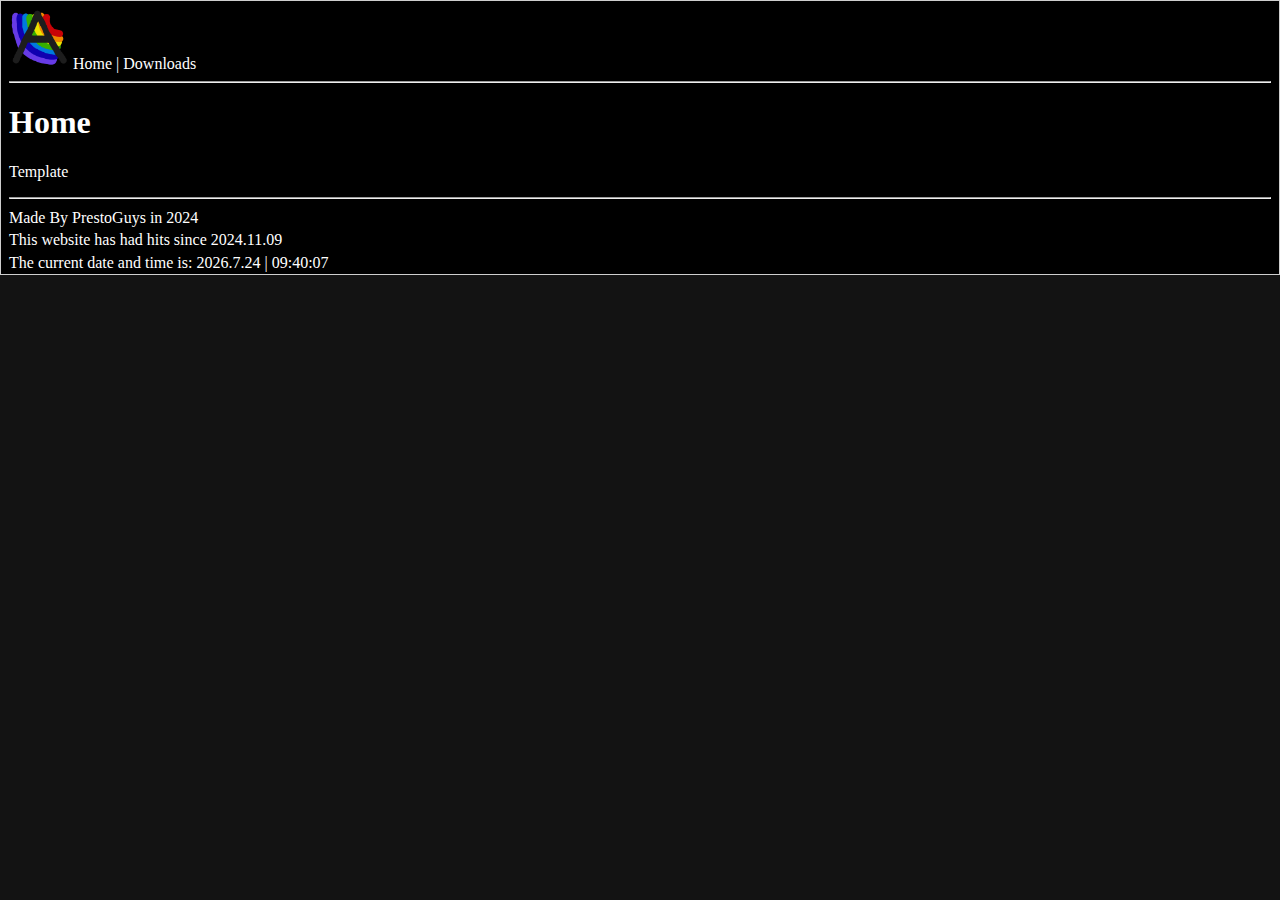
==== index.html @ 7a1ac38c "Made Entire Site" ====
<!DOCTYPE html>
<html lang="en">

<head>
    <title>Home - Awesome Editor</title>
    <meta name="description" content=""/>

    <link rel="icon" href="./img/icon.png"/>
    <link rel="stylesheet" type="text/css" href="./css/styles.css"/>

    <meta charset="UTF-8"/>
    <meta name="viewport" content="width=device-width,initial-scale=1"/>
</head>
<body>
    <div class="centerdiv">
        <div class="titlebar">
            <a href="./index.html"><img src="./img/icon.png" width="60px" height="60px" alt="Awesome Editor Logo"></a>
            <a href="./index.html">Home</a> | <a href="./downloads.html">Downloads</a>
        </div>
        <hr>

        <h1>Home</h1>
        <p>Template</p>

        <hr>
        <div class="end">
            <p>Made By PrestoGuys in 2024</p>
            <p>This website has had <script type="text/javascript" src="//counter.websiteout.com/js/35/10/0/0"></script> hits since 2024.11.09</p>
            <div id="time"></div>
        </div>
    </div>

    <script src="./js/time.js"></script>
</body>
</html>
---- css/styles.css ----
body {
    background-color: #131313;

    margin: 0;
    padding: 0;

    display: flex;
    justify-content: center;


    margin: 0 !important;
    padding: 0 !important;
}

hr {
    color: white;
}

.titlebar a {
    color: white;
    text-decoration: none;

}

.centerdiv {
    color: white;
    background-color: #000000;
    
    width: 1500px;
    border: 1px solid #cecece;


    padding: 8px;
}

.end {
    line-height: 0.4;
}
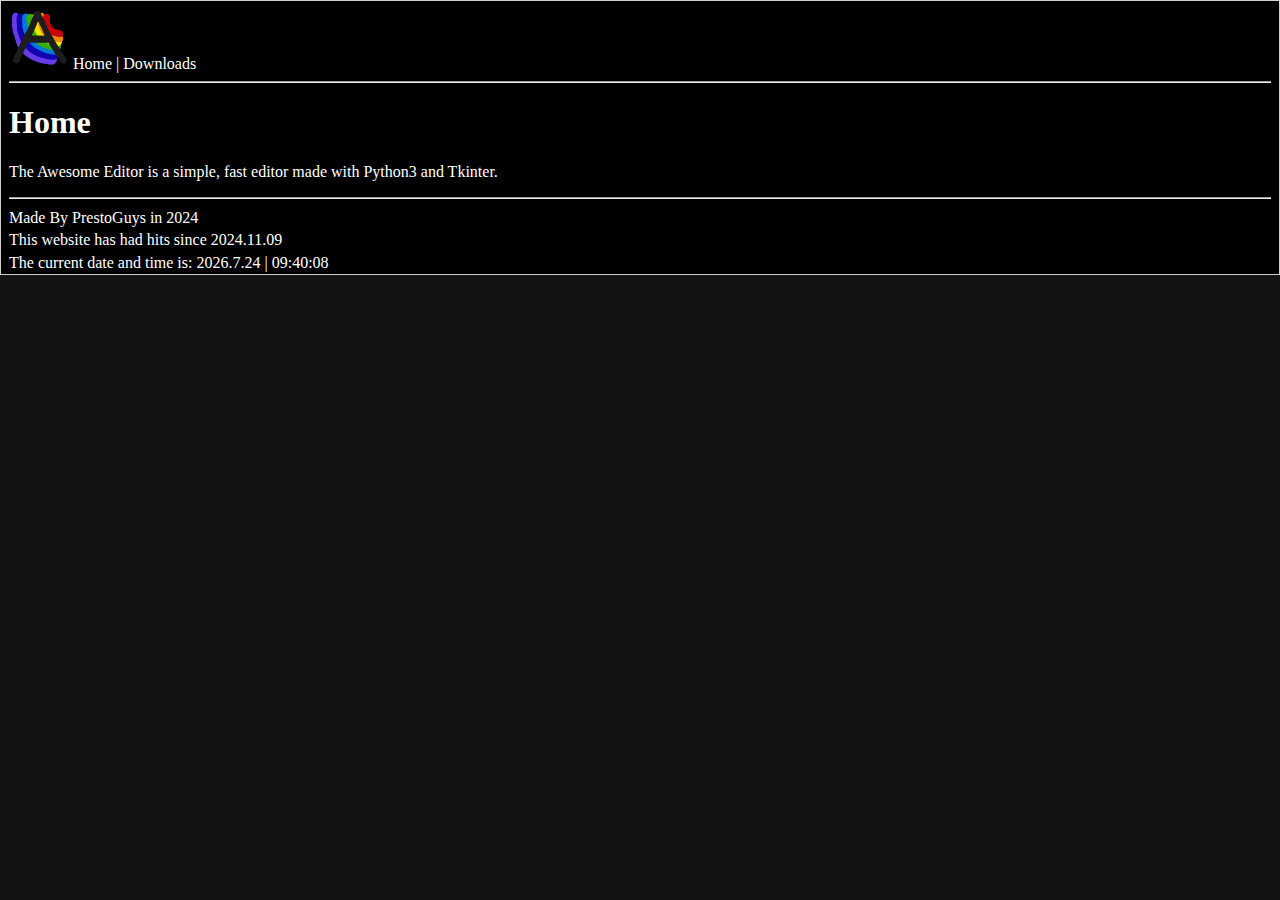
==== commit 3d2a9b13: "Made a discription" ====
--- a/index.html
+++ b/index.html
@@ -20,7 +20,7 @@
         <hr>
 
         <h1>Home</h1>
-        <p>Template</p>
+        <p>The Awesome Editor is a simple, fast editor made with Python3 and Tkinter.</p>
 
         <hr>
         <div class="end">
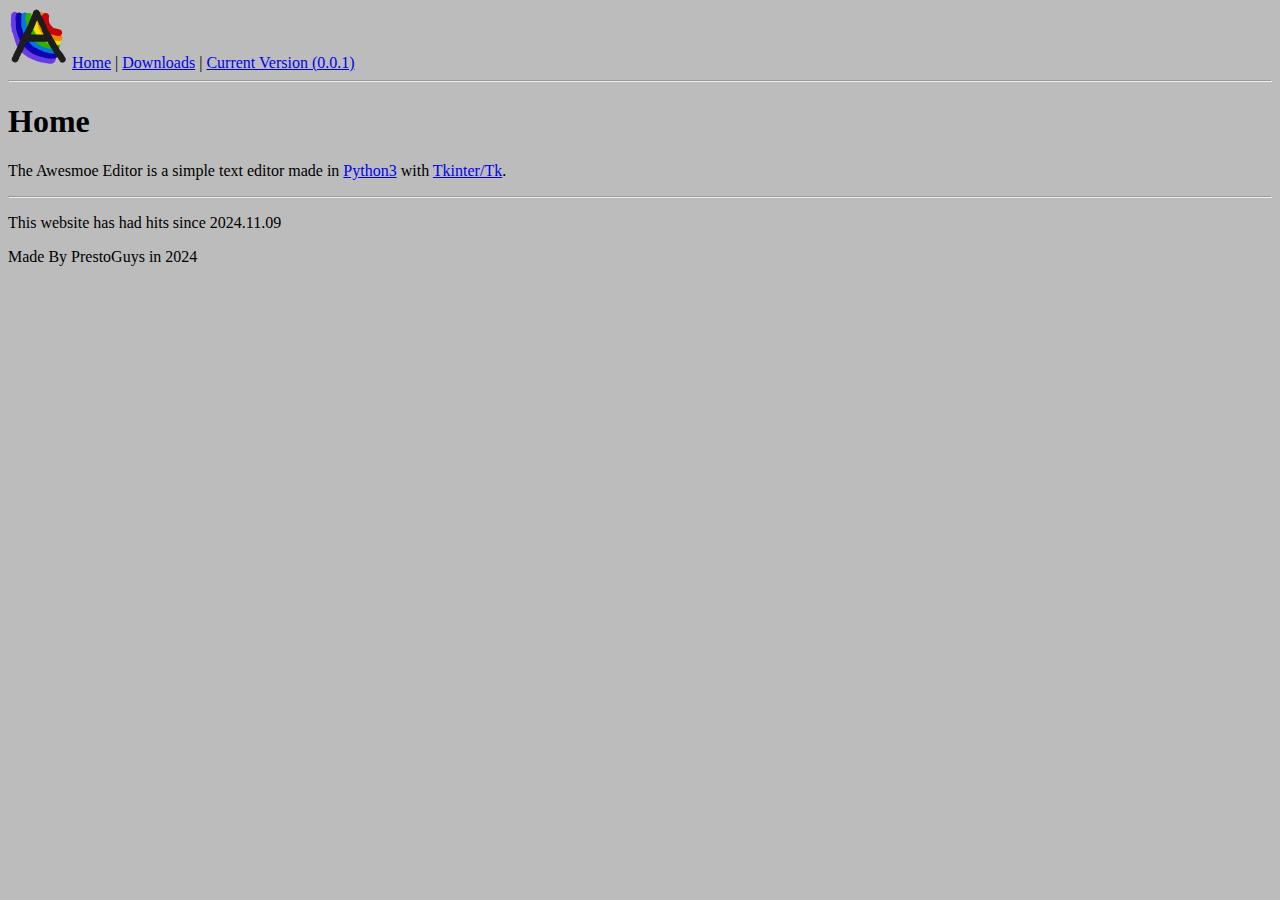
==== commit 060a6cd2: "redid website style and format got rid of licince & readme" ====
--- a/index.html
+++ b/index.html
@@ -2,8 +2,8 @@
 <html lang="en">
 
 <head>
-    <title>Home - Awesome Editor</title>
-    <meta name="description" content=""/>
+    <title>Template - Awesome Editor</title>
+    <meta name="description" content="The official website for the Awesome Editor"/>
 
     <link rel="icon" href="./img/icon.png"/>
     <link rel="stylesheet" type="text/css" href="./css/styles.css"/>
@@ -12,24 +12,17 @@
     <meta name="viewport" content="width=device-width,initial-scale=1"/>
 </head>
 <body>
-    <div class="centerdiv">
-        <div class="titlebar">
-            <a href="./index.html"><img src="./img/icon.png" width="60px" height="60px" alt="Awesome Editor Logo"></a>
-            <a href="./index.html">Home</a> | <a href="./downloads.html">Downloads</a>
-        </div>
-        <hr>
+    <div>
+        <a href="./index.html"><img src="./img/icon.png" width="60px" height="60px" alt="Awesome Editor Logo"></a>
+        <a href="./index.html">Home</a> | <a href="./downloads.html">Downloads</a> | <a href="./001dl.html">Current Version (0.0.1)</a>
+    </div>
+    <hr>
 
-        <h1>Home</h1>
-        <p>The Awesome Editor is a simple, fast editor made with Python3 and Tkinter.</p>
+    <h1>Home</h1>
+    <p>The Awesmoe Editor is a simple text editor made in <a href="https://www.python.org/">Python3</a> with <a href="https://docs.python.org/3/library/tkinter.html">Tkinter/Tk</a>.</p>
 
-        <hr>
-        <div class="end">
-            <p>Made By PrestoGuys in 2024</p>
-            <p>This website has had <script type="text/javascript" src="//counter.websiteout.com/js/35/10/0/0"></script> hits since 2024.11.09</p>
-            <div id="time"></div>
-        </div>
-    </div>
-
-    <script src="./js/time.js"></script>
+    <hr>
+    <p>This website has had <script type="text/javascript" src="//counter.websiteout.com/js/21/12/10/0"></script> hits since 2024.11.09</p>
+    <p>Made By PrestoGuys in 2024</p>
 </body>
 </html>
--- a/css/styles.css
+++ b/css/styles.css
@@ -1,39 +1,7 @@
-
 body {
-    background-color: #131313;
-
-    margin: 0;
-    padding: 0;
-
-    display: flex;
-    justify-content: center;
-
-
-    margin: 0 !important;
-    padding: 0 !important;
+    background-color: #bcbcbc;
 }
 
-hr {
-    color: white;
+table {
+    font-family: 'Courier New', Courier, monospace;        
 }
-
-.titlebar a {
-    color: white;
-    text-decoration: none;
-
-}
-
-.centerdiv {
-    color: white;
-    background-color: #000000;
-    
-    width: 1500px;
-    border: 1px solid #cecece;
-
-
-    padding: 8px;
-}
-
-.end {
-    line-height: 0.4;
-}
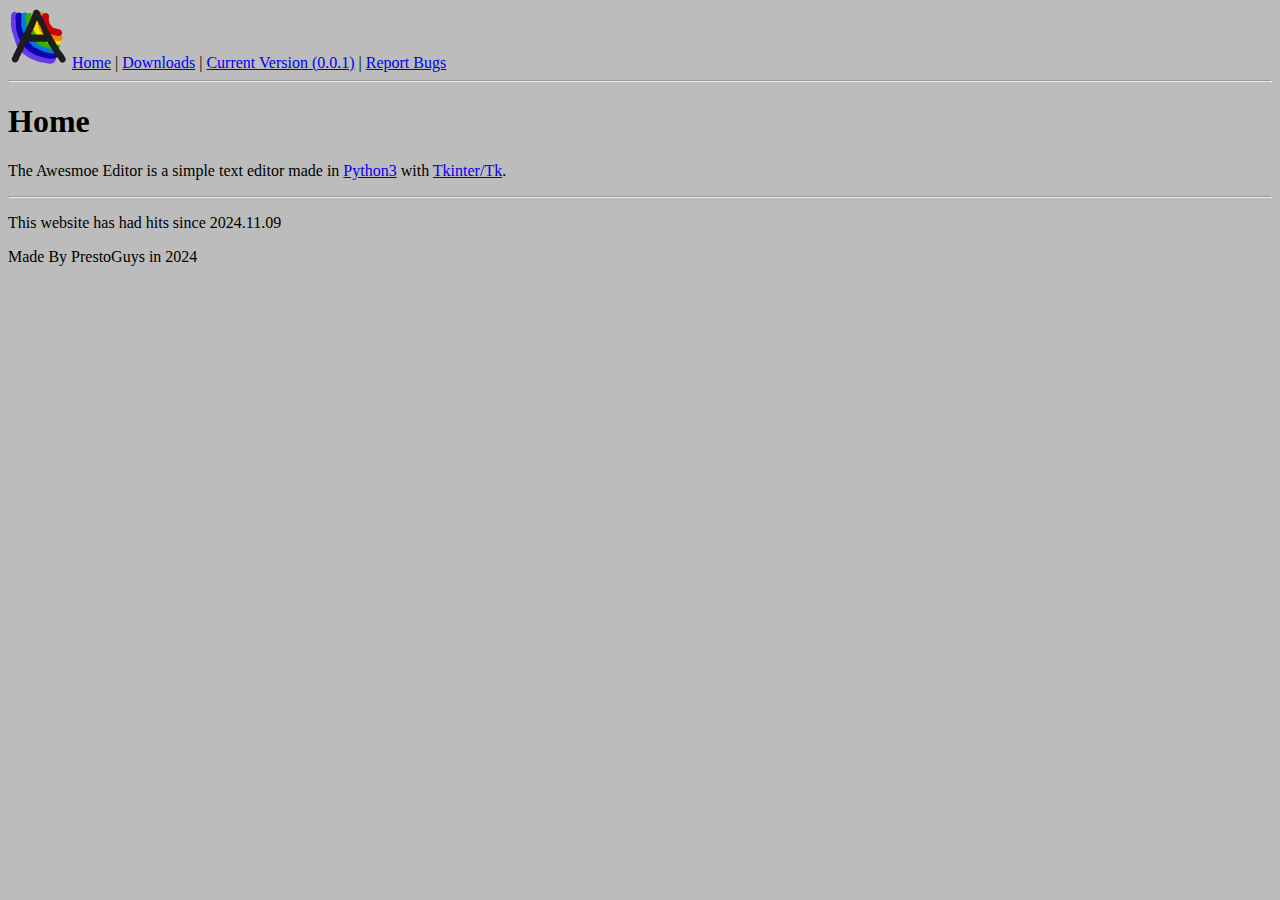
==== commit 94cc549e: "added bug report link" ====
--- a/index.html
+++ b/index.html
@@ -14,7 +14,7 @@
 <body>
     <div>
         <a href="./index.html"><img src="./img/icon.png" width="60px" height="60px" alt="Awesome Editor Logo"></a>
-        <a href="./index.html">Home</a> | <a href="./downloads.html">Downloads</a> | <a href="./001dl.html">Current Version (0.0.1)</a>
+        <a href="./index.html">Home</a> | <a href="./downloads.html">Downloads</a> | <a href="./001dl.html">Current Version (0.0.1)</a> | <a href="https://github.com/PrestoGuys/awesome_editor/issues">Report Bugs</a>
     </div>
     <hr>
 
